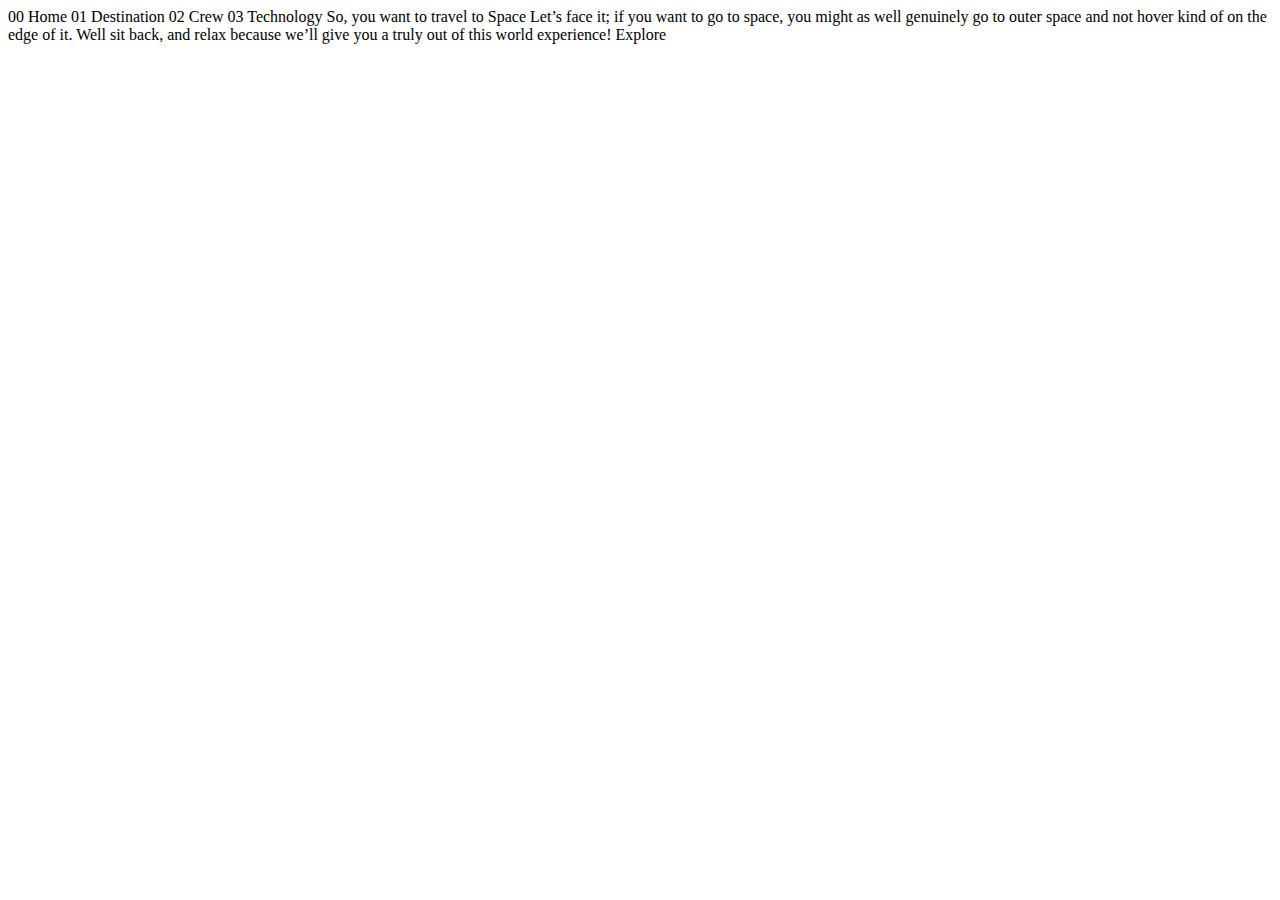
==== starter-code/index.html @ de85be82 "first  commit" ====
<!DOCTYPE html>
<html lang="en">
<head>
  <meta charset="UTF-8">
  <meta name="viewport" content="width=device-width, initial-scale=1.0">

  <link rel="icon" type="image/png" sizes="32x32" href="./assets/favicon-32x32.png">
  
  <title>Frontend Mentor | Space tourism website</title>
</head>
<body>

  00 Home
  01 Destination
  02 Crew
  03 Technology

  So, you want to travel to
  Space
  Let’s face it; if you want to go to space, you might as well genuinely go to 
  outer space and not hover kind of on the edge of it. Well sit back, and relax 
  because we’ll give you a truly out of this world experience!

  Explore

</body>
</html>
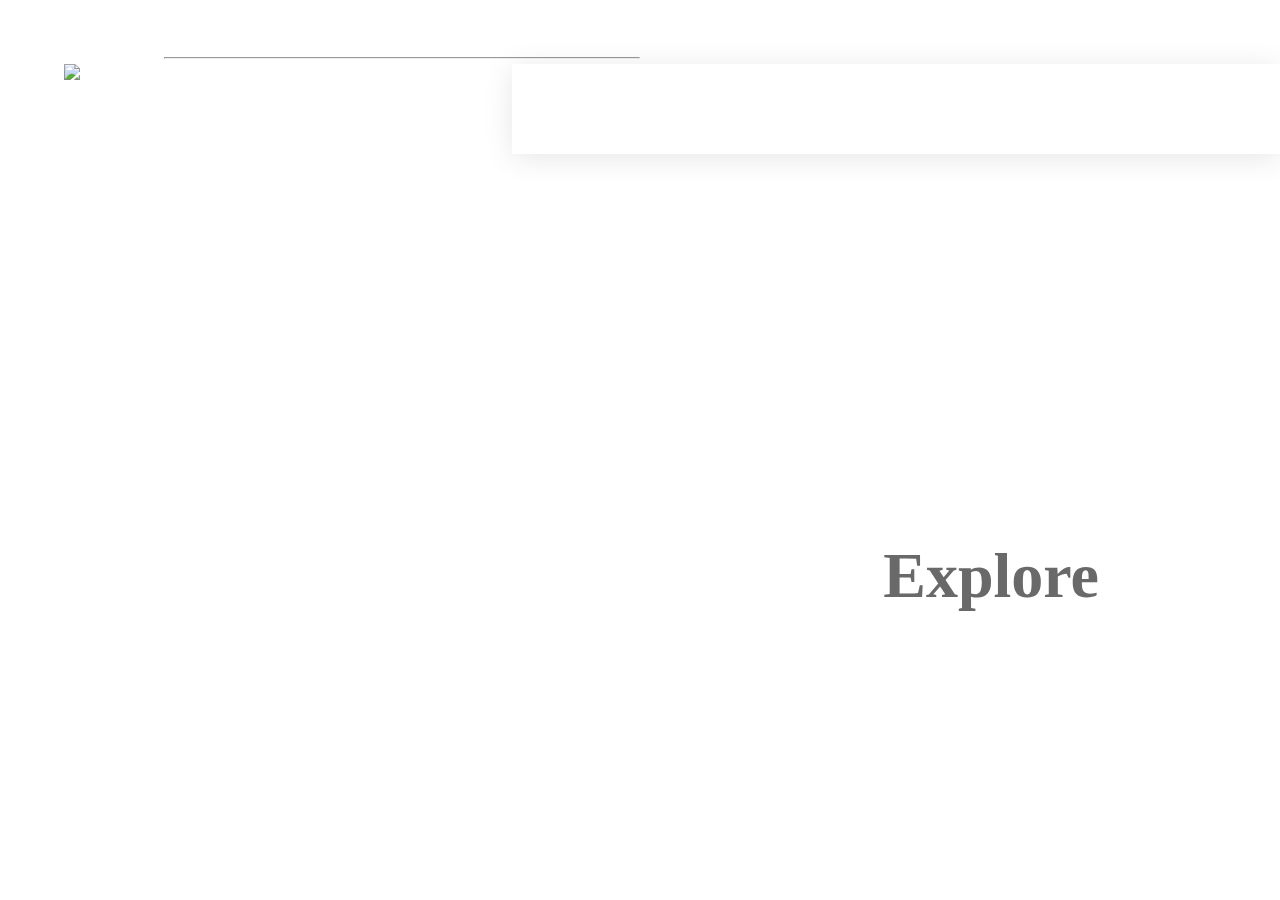
==== commit 87bdcea1: "second commit" ====
--- a/starter-code/index.html
+++ b/starter-code/index.html
@@ -1,27 +1,53 @@
 <!DOCTYPE html>
 <html lang="en">
+
 <head>
   <meta charset="UTF-8">
   <meta name="viewport" content="width=device-width, initial-scale=1.0">
 
   <link rel="icon" type="image/png" sizes="32x32" href="./assets/favicon-32x32.png">
-  
+  <link rel="stylesheet" href="style.css">
   <title>Frontend Mentor | Space tourism website</title>
 </head>
+
 <body>
+  <div class="panel">
+    <div class="logo">
+      <img id="logo"
+        src="https://raw.githubusercontent.com/zaklinaradivojevic/Space-tourism/de85be82722bbf0a51f45ef93d1f701ecdf9c2bc/starter-code/assets/shared/logo.svg"
+        alt="logo">
+      <div class="line">
+        <hr id="line" style="color:gray">
+      </div>
+    </div>
+    <div class="nav">
+      <div class="home">
+        <a href="#">00 Home</a>
+      </div>
+      <div class="destination">
+        <a href="destination-europa.html">01 Destination</a>
+      </div>
+      <div class="crew">
+        <a href="crew-commander.html">02 Crew</a>
+      </div>
+      <div class="tehnology">
+        <a href="">03 Technology</a>
+      </div>
+    </div>
+    <div class="text">
+      <h4> So, you want to travel to</h4>
+      <h1>Space</h1>
+      <p>Let’s face it; if you want to go to space, you might as well genuinely go to
+        outer space and not hover kind of on the edge of it. Well sit back, and relax
+        because we’ll give you a truly out of this world experience!
+      </p>
+    </div>
+    <div class="explore_panel">
+      <div class="explore">
+        <h1>Explore</h1>
+      </div>
+    </div>
+  </div>
+</body>
 
-  00 Home
-  01 Destination
-  02 Crew
-  03 Technology
-
-  So, you want to travel to
-  Space
-  Let’s face it; if you want to go to space, you might as well genuinely go to 
-  outer space and not hover kind of on the edge of it. Well sit back, and relax 
-  because we’ll give you a truly out of this world experience!
-
-  Explore
-
-</body>
 </html>--- a/starter-code/style.css
+++ b/starter-code/style.css
@@ -0,0 +1,122 @@
+*{
+  margin: 0;
+  padding: 0;
+}
+body{
+  width: 100%;
+  height:100%;
+  background-image: url("https://github.com/zaklinaradivojevic/Space-tourism/blob/main/starter-code/assets/home/background-home-desktop.jpg?raw=true");
+  background-position: center  center;
+  background-size: cover;
+  background-repeat: no-repeat;
+}
+.panel{
+  width: 100%;
+  height: 100vh;
+  color:white;
+}
+.nav{
+  margin-top:5%;
+  float: right; 
+  right: 0;
+  width: 60%;
+  height: 10vh;
+  text-align: center;
+  display: flex;
+background: rgba(255, 255, 255, 0.2);
+box-shadow: 0 4px 30px rgba(0, 0, 0, 0.1);
+backdrop-filter: blur(5px);
+-webkit-backdrop-filter: blur(5px);
+position: relative;
+ overflow: hidden;
+}
+.home,
+.destination,
+.crew,
+.tehnology{
+width: 15vw;
+height:10vh;
+ padding:20px;
+text-transform: uppercase;
+text-align: center;
+font-size : clamp(1rem,2vw,1rem);
+ white-space:nowrap;
+ border-bottom: transparent;
+}
+.home:hover,
+.destination:hover,
+.crew:hover,
+.tehnology:hover{
+ border-bottom:1px  solid  white;
+}
+  .nav a{
+  color: white;
+  text-decoration: none; 
+  display: inline-block;
+  text-align: center;
+  display: block;
+  }
+.nav a:hover{
+  opacity: 0.7;
+}
+.logo{
+  margin-top:5%;
+  margin-left: 5%;
+  float: left; 
+  z-index: -999;
+  position: absolute;
+}
+.line{
+  width: 45vw;
+  position: relative;
+ }
+#line{
+ margin-top: -25px;
+   margin-left: 100px;
+   color: dimgray;
+ }
+ .text{
+  top: 40%;
+  width: 50%;
+  float: left; 
+  left: 14vw; 
+  bottom: 14vw; 
+  position: absolute;
+ }
+ .text h4{
+  font-size: clamp(1rem, 1.5vw, 2rem);  
+   margin-bottom: 20px;
+   text-transform: uppercase; 
+ }
+ .text h1{
+  font-size: clamp(4rem, 1.5vw, 2rem); 
+  margin-bottom: 20px; 
+  text-transform: uppercase;  
+ }
+ .text p{
+   width: 35vw;
+   line-height: 30px;
+   font-size: clamp(1rem, 1.5vw, 2rem); 
+ }
+ .explore_panel{
+     width: 50%;
+     float: right;
+ }
+ .explore{
+   width:25vw; 
+   height: 25vw; 
+   background-color: white;
+   float: right;
+   right: 10vw;
+   border-radius: 50%;
+   margin-top: 30vh;
+   position: absolute;
+ }
+ .explore h1{
+    color: dimgray;
+    top:9vw;
+    left:4vw;
+   font-size:5vw;
+   position:absolute;
+   font-weight: 900;
+ }